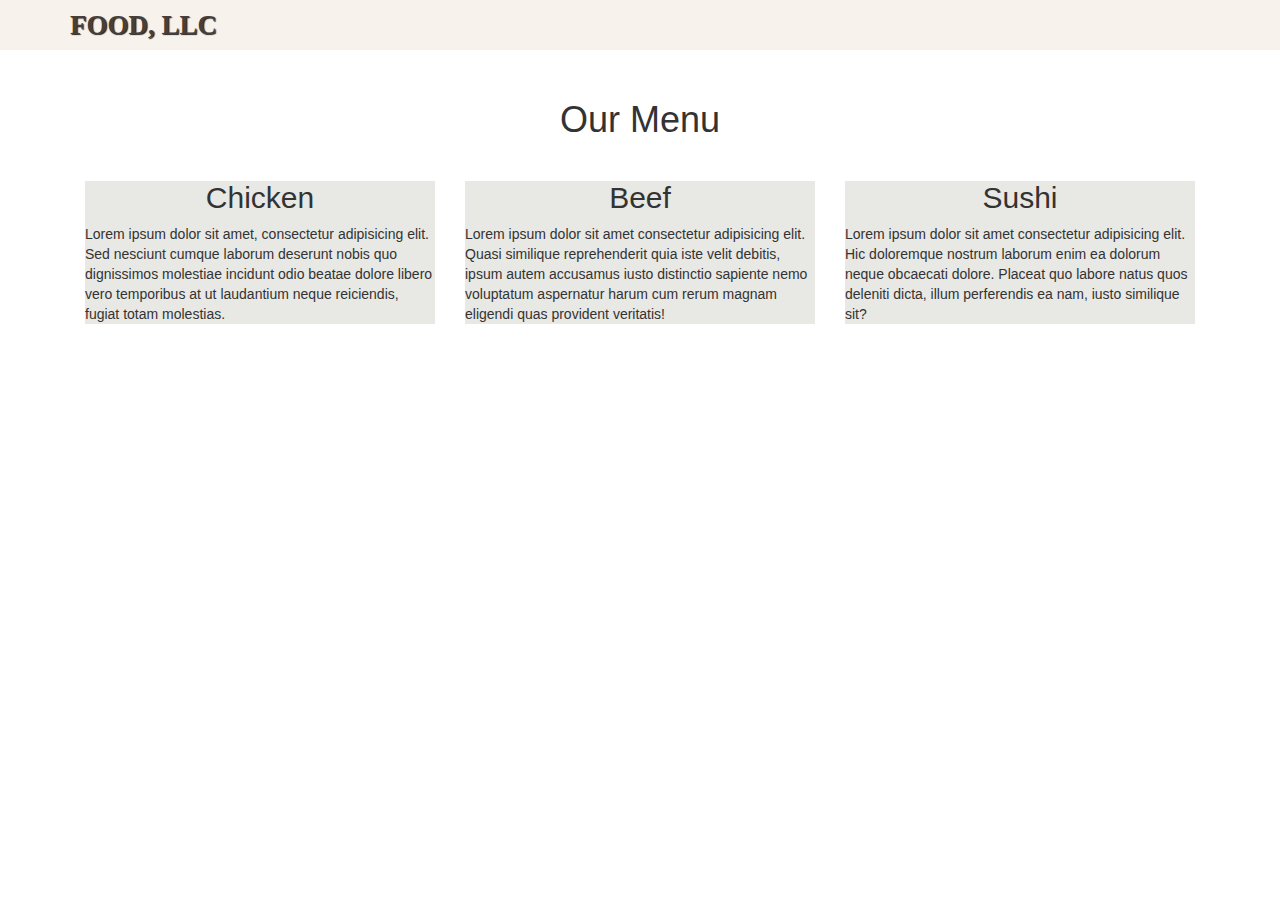
==== index.html @ 385fa158 "Add files via upload" ====
<!DOCTYPE html>
<html lang="en">
    <head>
        <meta charset="UTF-8">
        <meta http-equiv="X-UA-Compatible" content="IE=edge">
        <meta name="viewport" content="width=device-width, initial-scale=1.0">
        <link rel = "stylesheet" href="style.css">
        <link rel="stylesheet" href="https://maxcdn.bootstrapcdn.com/bootstrap/3.3.7/css/bootstrap.min.css" integrity="sha384-BVYiiSIFeK1dGmJRAkycuHAHRg32OmUcww7on3RYdg4Va+PmSTsz/K68vbdEjh4u" crossorigin="anonymous">
        <title>FOOD, LLC</title>
    </head>
    <body>
    <header>
        <nav id="header-nav" class="navbar navbar-default">
        <div class="container">
            <div class="navbar-brand">
            <a href="index.html"><h1>FOOD, LLC</h1></a>
            </div>
        

        <button type="button" class="navbar-toggle collapsed" data-toggle="collapse" data-target="#collapsable-nav" aria-expanded="false">
            <span class="sr-only">Toggle navigation</span>
            <span class="icon-bar"></span>
            <span class="icon-bar"></span>
            <span class="icon-bar"></span>
        
        
        <div class="collapse navbar-collapse" id="mydropdown">
            <ul class="nav-navbar-nav">
                <li><a href="">Chicken</a></li>
                <li><a href="">Beef</a></li>
                <li><a href="">Sushi</a></li>
            </ul>
        </button>
            </div>
        </div>
        
        
        </nav>
        <div class="panel-heading" id="title">
            <h1>Our Menu</h1>
        </div>
        
        
        <div id="tiles" class="row">
            <div class="container">
            <div class="col-md-4 col-sm-6 col-xs-12">
                <div id="box1"><h2>Chicken</h2>
                <div class="content">Lorem ipsum dolor sit amet, consectetur adipisicing elit. Sed nesciunt cumque laborum deserunt nobis quo dignissimos molestiae incidunt odio beatae dolore libero vero temporibus at ut laudantium neque reiciendis, fugiat totam molestias.</div>
            </div>
            </div>
            <div class="col-md-4 col-sm-6 col-xs-12">
                <div id="box2"><h2>Beef</h2>
                <div class="content">Lorem ipsum dolor sit amet consectetur adipisicing elit. Quasi similique reprehenderit quia iste velit debitis, ipsum autem accusamus iusto distinctio sapiente nemo voluptatum aspernatur harum cum rerum magnam eligendi quas provident veritatis!</div>
            </div>
            </div>
            <div class="col-md-4 col-sm-12 col-xs-12">
                <div id="box3"><h2>Sushi</h2>
                <div class="content">Lorem ipsum dolor sit amet consectetur adipisicing elit. Hic doloremque nostrum laborum enim ea dolorum neque obcaecati dolore. Placeat quo labore natus quos deleniti dicta, illum perferendis ea nam, iusto similique sit?</div>
            </div>
            </div>   
            </div>
        </div>

        <script src="jquery-2.1.4.min.js"></script>
        <script src="bootstrap.min.js"></script>
        <script src="script.js"></script>


        
    </header>
    
    </body>
</html>
---- style.css ----
body{
    font-size: 16px;
    color: #252627;
    font-family: 'Gill Sans', 'Gill Sans MT', Calibri, 'Trebuchet MS', sans-serif;

}
.container{
    margin-top: 0;
    margin-left: 0;
    
}
#title{
    text-align:center ;
}

#header-nav{
    background-color:#f8f2ec;
    border-radius:0;
    border:0;
    
}
.navbar-brand {
    padding-top: 25px;
    padding-bottom: 25px;
    margin-top: 0;

}
.navbar-brand h1 { 
    font-family: 'Lora', serif;
    color: #463f3a;
    font-size: 1.5em;
    text-transform: uppercase;
    font-weight: bold;
    text-shadow: 1px 1px 1px #222;
    margin-top: 0;
    margin-bottom: 0;
    margin-right: 0;
    margin-top: 0;
    line-height: .75;
    text-align: left;
}
.navbar-brand a:hover, .navbar-brand a:focus {
    text-decoration: none;
}
#box1 , #box2 , #box3{
    background-color: #e8e8e4;
    text-align: center;
    
}
.content{
    text-align: left;
    
}
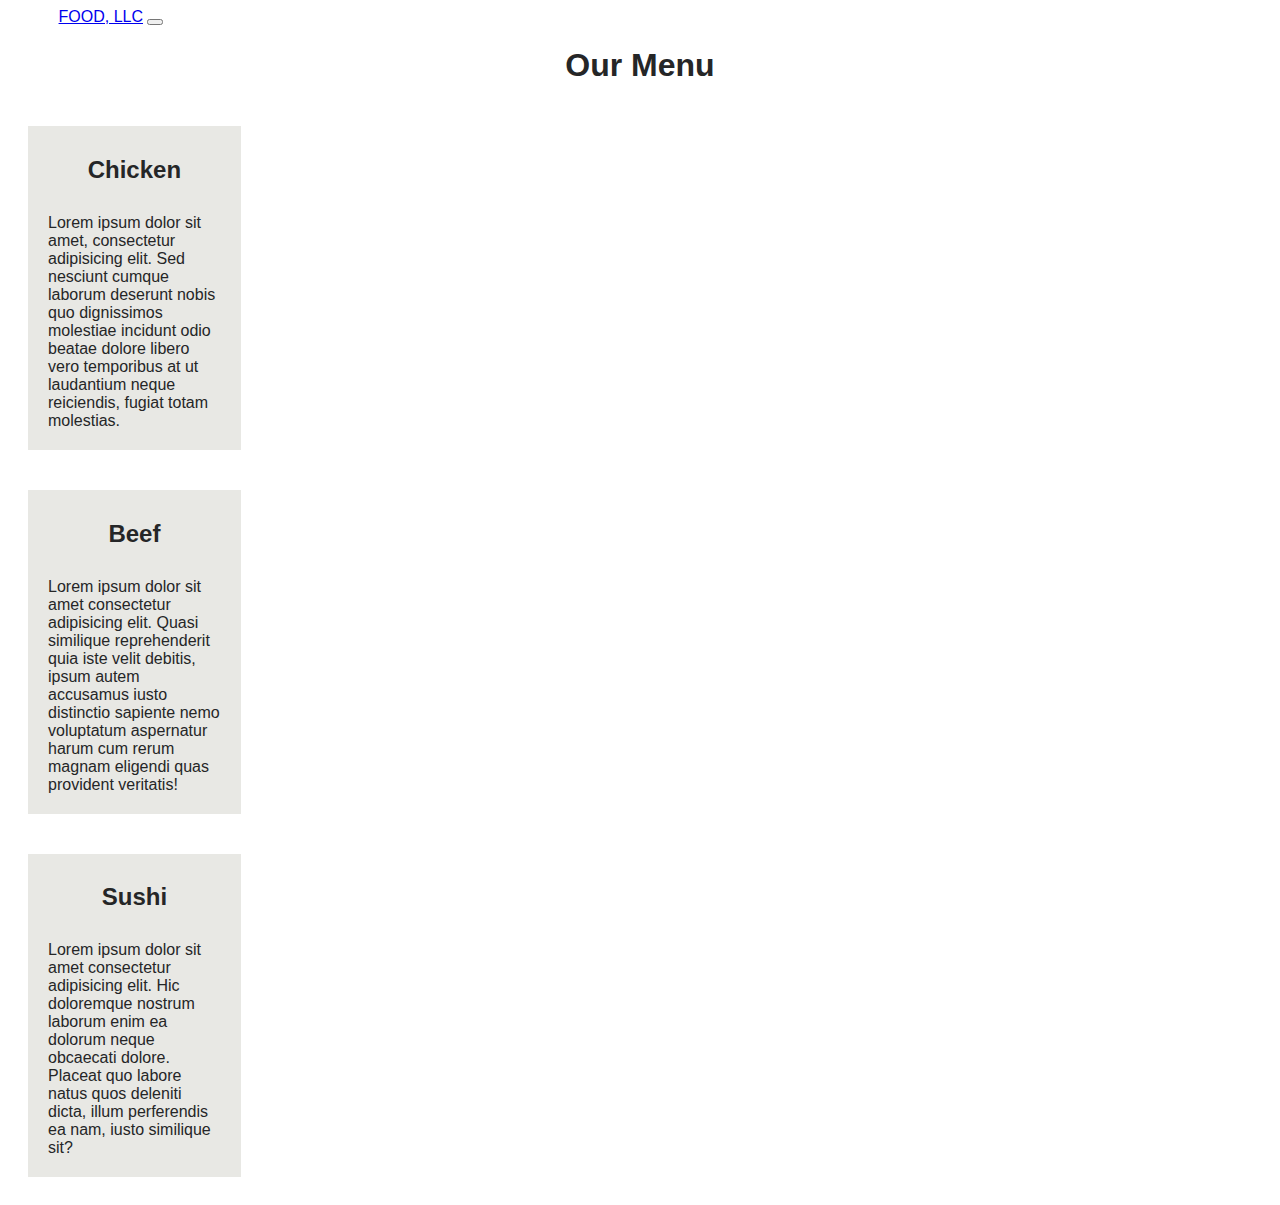
==== commit e3ae3845: "Add files via upload" ====
--- a/index.html
+++ b/index.html
@@ -5,34 +5,38 @@
         <meta http-equiv="X-UA-Compatible" content="IE=edge">
         <meta name="viewport" content="width=device-width, initial-scale=1.0">
         <link rel = "stylesheet" href="style.css">
-        <link rel="stylesheet" href="https://maxcdn.bootstrapcdn.com/bootstrap/3.3.7/css/bootstrap.min.css" integrity="sha384-BVYiiSIFeK1dGmJRAkycuHAHRg32OmUcww7on3RYdg4Va+PmSTsz/K68vbdEjh4u" crossorigin="anonymous">
+        <!-- CSS only -->
+        <link href="https://cdn.jsdelivr.net/npm/bootstrap@5.0.0-beta2/dist/css/bootstrap.min.css" rel="stylesheet" integrity="sha384-BmbxuPwQa2lc/FVzBcNJ7UAyJxM6wuqIj61tLrc4wSX0szH/Ev+nYRRuWlolflfl" crossorigin="anonymous">    
+        <!-- JavaScript Bundle with Popper -->
+        <script src="https://cdn.jsdelivr.net/npm/bootstrap@5.0.0-beta2/dist/js/bootstrap.bundle.min.js" integrity="sha384-b5kHyXgcpbZJO/tY9Ul7kGkf1S0CWuKcCD38l8YkeH8z8QjE0GmW1gYU5S9FOnJ0" crossorigin="anonymous"></script>
         <title>FOOD, LLC</title>
     </head>
     <body>
     <header>
-        <nav id="header-nav" class="navbar navbar-default">
-        <div class="container">
-            <div class="navbar-brand">
-            <a href="index.html"><h1>FOOD, LLC</h1></a>
+        <nav class="navbar navbar-expand-lg navbar-light bg-light">
+            <div class="container-fluid">
+                <a class="navbar-brand" href="#" style="margin-left: 4%;">FOOD, LLC</a>
+                <button class="navbar-toggler" type="button" data-bs-toggle="collapse" data-bs-target="#navbarNav" aria-controls="navbarNav" aria-expanded="false" aria-label="Toggle navigation">
+                <span class="navbar-toggler-icon"></span>
+                </button>
+                <div class="collapse navbar-collapse" id="navbarNav">
+                <div class="nav-items">
+                <ul class="navbar-nav" style="margin-left: 45%;">
+                    <li class="nav-item">
+                    <a class="nav-link " href="#">Chicken</a>
+                    </li>
+                    <li class="nav-item">
+                    <a class="nav-link" href="#">Shushi</a>
+                    </li>
+                    <li class="nav-item">
+                    <a class="nav-link" href="#">Beef</a>
+                    </li>
+                
+                </ul>
             </div>
-        
-
-        <button type="button" class="navbar-toggle collapsed" data-toggle="collapse" data-target="#collapsable-nav" aria-expanded="false">
-            <span class="sr-only">Toggle navigation</span>
-            <span class="icon-bar"></span>
-            <span class="icon-bar"></span>
-            <span class="icon-bar"></span>
-        
-        
-        <div class="collapse navbar-collapse" id="mydropdown">
-            <ul class="nav-navbar-nav">
-                <li><a href="">Chicken</a></li>
-                <li><a href="">Beef</a></li>
-                <li><a href="">Sushi</a></li>
-            </ul>
-        </button>
+                </div>
             </div>
-        </div>
+            </nav>
         
         
         </nav>
@@ -41,19 +45,20 @@
         </div>
         
         
-        <div id="tiles" class="row">
+        
             <div class="container">
-            <div class="col-md-4 col-sm-6 col-xs-12">
+            <div id="tiles" class="row">
+            <div class="col-lg-4 col-sm-12" style="padding: 20px;">
                 <div id="box1"><h2>Chicken</h2>
                 <div class="content">Lorem ipsum dolor sit amet, consectetur adipisicing elit. Sed nesciunt cumque laborum deserunt nobis quo dignissimos molestiae incidunt odio beatae dolore libero vero temporibus at ut laudantium neque reiciendis, fugiat totam molestias.</div>
             </div>
             </div>
-            <div class="col-md-4 col-sm-6 col-xs-12">
+            <div class="col-lg-4 col-sm-12" style="padding: 20px;">
                 <div id="box2"><h2>Beef</h2>
                 <div class="content">Lorem ipsum dolor sit amet consectetur adipisicing elit. Quasi similique reprehenderit quia iste velit debitis, ipsum autem accusamus iusto distinctio sapiente nemo voluptatum aspernatur harum cum rerum magnam eligendi quas provident veritatis!</div>
             </div>
             </div>
-            <div class="col-md-4 col-sm-12 col-xs-12">
+            <div class="col-lg-4 col-sm-12" style="padding: 20px;">
                 <div id="box3"><h2>Sushi</h2>
                 <div class="content">Lorem ipsum dolor sit amet consectetur adipisicing elit. Hic doloremque nostrum laborum enim ea dolorum neque obcaecati dolore. Placeat quo labore natus quos deleniti dicta, illum perferendis ea nam, iusto similique sit?</div>
             </div>
@@ -61,11 +66,7 @@
             </div>
         </div>
 
-        <script src="jquery-2.1.4.min.js"></script>
-        <script src="bootstrap.min.js"></script>
-        <script src="script.js"></script>
-
-
+        
         
     </header>
     
--- a/style.css
+++ b/style.css
@@ -7,8 +7,10 @@
 .container{
     margin-top: 0;
     margin-left: 0;
+    width:20%;
     
 }
+
 #title{
     text-align:center ;
 }
@@ -45,9 +47,16 @@
 #box1 , #box2 , #box3{
     background-color: #e8e8e4;
     text-align: center;
+    padding:10px;
     
 }
 .content{
     text-align: left;
-    
+    padding: 10px;
+}
+
+@media (min-width: 991.98px) and (max-width:2560px){
+    .nav-items{
+        display:none;
+    }
 }